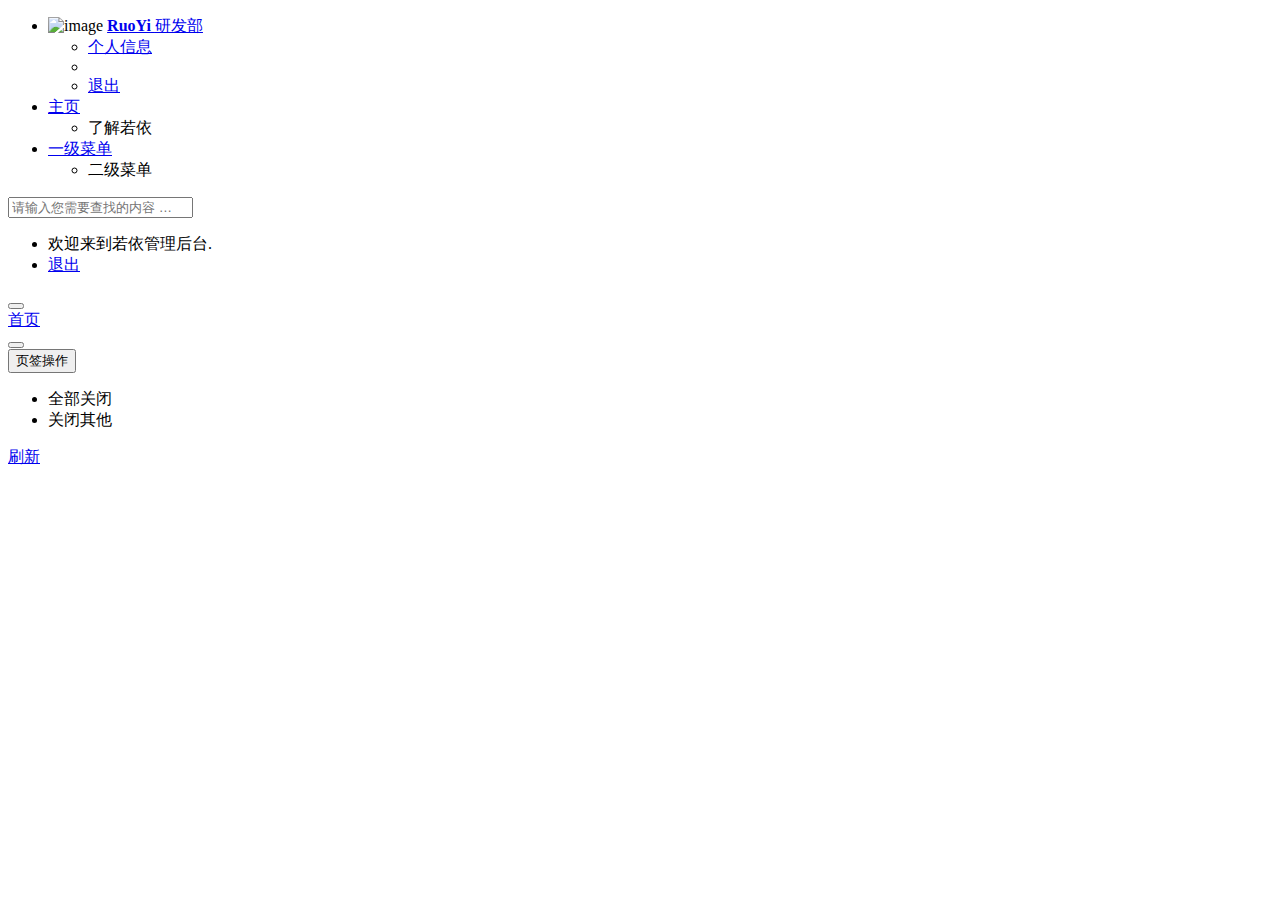
==== src/main/resources/templates/index.html @ 1c8665b2 "新增学生模块" ====
<!DOCTYPE html>
<html xmlns:th="http://www.thymeleaf.org">
<html>
<head>
    <meta charset="utf-8">
    <meta name="viewport" content="width=device-width, initial-scale=1.0">
    <meta name="renderer" content="webkit">
    <title>若依管理系统首页</title>
    <meta name="keywords" content="若依管理系统首页">
    <meta name="description" content="若依管理系统首页">
    <!--[if lt IE 9]>
    <meta http-equiv="refresh" content="0;ie.html"/>
    <![endif]-->
    <link rel="shortcut icon" href="../static/favicon.ico" th:href="@{favicon.ico}">
    <link href="../static/css/bootstrap.min.css" rel="stylesheet" th:href="@{/css/bootstrap.min.css}">
    <link href="../static/css/font-awesome.min.css" th:href="@{/css/font-awesome.css}" rel="stylesheet">
    <link href="../static/css/animate.css" th:href="@{/css/animate.css}" rel="stylesheet">
    <link href="../static/css/style.css" th:href="@{/css/style.css}" rel="stylesheet">
</head>
<body class="fixed-sidebar full-height-layout gray-bg" style="overflow: hidden">
<div id="wrapper">

    <!--左侧导航开始-->
    <nav class="navbar-default navbar-static-side" role="navigation">
        <div class="nav-close">
            <i class="fa fa-times-circle"></i>
        </div>
        <div class="sidebar-collapse">
            <ul class="nav" id="side-menu">
                <li class="nav-header">
                    <div class="dropdown profile-element"> <span>
                         <img src="img/profile_small.jpg" alt="image" class="img-circle" height="60" width="60"/></span>
                         <a data-toggle="dropdown" class="dropdown-toggle" href="#">
                         <span class="clear"><span class="block m-t-xs"><strong class="font-bold" th:text="${user.userName}">RuoYi</strong></span>
                         <span class="text-muted text-xs block" th:text="${user.dept.deptName}">研发部<b class="caret"></b></span> </span> </a>
                         <ul class="dropdown-menu animated fadeInRight m-t-xs">
                             <li><a class="menuItem" href="profile.html">个人信息</a></li>
                             <li class="divider"></li>
                             <li><a href="/logout">退出</a></li>
                         </ul>
                    </div>
                </li>
                 <li class="active">
                    <a href="index.html"><i class="fa fa-home"></i> <span class="nav-label">主页</span> <span class="fa arrow"></span></a>
                    <ul class="nav nav-second-level">
                        <li class="active"><a class="menuItem" th:href="@{/system/main}">了解若依</a></li>
                    </ul>
                </li>
                <li th:each="menu : ${menus}">
                	<a href="#">
                		<i class="fa fa fa-bar-chart-o" th:class="${menu.icon}"></i>
                    	<span class="nav-label" th:text="${menu.menuName}">一级菜单</span> 
                    	<span class="fa arrow"></span>
                	</a>
                   <ul class="nav nav-second-level collapse">
                        <li th:each="cmenu : ${menu.children}">
                        	<a class="menuItem" th:text="${cmenu.menuName}" th:href="${cmenu.url}">二级菜单</a>
                        </li>
                    </ul>
                </li>
            </ul>
        </div>
    </nav>
    <!--左侧导航结束-->
    
    <!--右侧部分开始-->
    <div id="page-wrapper" class="gray-bg dashbard-1">
        <div class="row border-bottom">
            <nav class="navbar navbar-static-top" role="navigation"
                 style="margin-bottom: 0">
                <div class="navbar-header">

                    <a class="navbar-minimalize minimalize-styl-2 btn btn-default " href="#" title="收起菜单">
                    	<i class="fa fa-bars"></i>
                    </a>
                    <form role="search" class="navbar-form-custom" method="post" action="">
                        <div class="form-group">
                            <input type="text" placeholder="请输入您需要查找的内容 …" class="form-control" name="top-search" id="top-search">
                        </div>
                    </form>
                </div>
                <ul class="nav navbar-top-links navbar-right">
	                <li>
	                    <span class="m-r-sm text-muted welcome-message">欢迎来到若依管理后台.</span>
	                </li>
                    <li class="hidden-xs"><a href="/logout" ><i class="fa fa-sign-out"></i>退出</li>
                </ul>
            </nav>
        </div>
        <div class="row content-tabs">
            <button class="roll-nav roll-left tabLeft">
                <i class="fa fa-backward"></i>
            </button>
            <nav class="page-tabs menuTabs">
                <div class="page-tabs-content">
                    <a href="javascript:;" class="active menuTab">首页</a>
                </div>
            </nav>
            <button class="roll-nav roll-right tabRight">
                <i class="fa fa-forward"></i>
            </button>
            <div class="btn-group roll-nav roll-right">
                <button class="dropdown J_tabClose" data-toggle="dropdown">
                    	页签操作<span class="caret"></span>
                </button>
                <ul role="menu" class="dropdown-menu dropdown-menu-right">
                    <li class="tabCloseAll"><a>全部关闭</a></li>
                    <li class="tabCloseOther"><a>关闭其他</a></li>
                </ul>
            </div>
            <a href="#" class="roll-nav roll-right tabReload"><i class="fa fa-refresh"></i> 刷新</a>
        </div>
        <div class="row mainContent" id="content-main">
            <iframe class="RuoYi_iframe" name="iframe0" width="100%" height="100%"
                    th:src="@{/system/main}" frameborder="0" seamless></iframe>
        </div>
        <div class="footer">
            <div class="pull-right" th:text="'© '+${copyrightYear}+' Zhangsx Copyright '"></div>
        </div>
    </div>
    <!--右侧部分结束-->
</div>
<!-- 全局js -->
<script src="/js/jquery.min.js"></script>
<script src="/js/bootstrap.min.js"></script>
<script src="/js/plugins/metisMenu/jquery.metisMenu.js"></script>
<script src="/js/plugins/slimscroll/jquery.slimscroll.min.js"></script>
<script src="/ruoyi/js/index.js"></script>
</body>
</html>
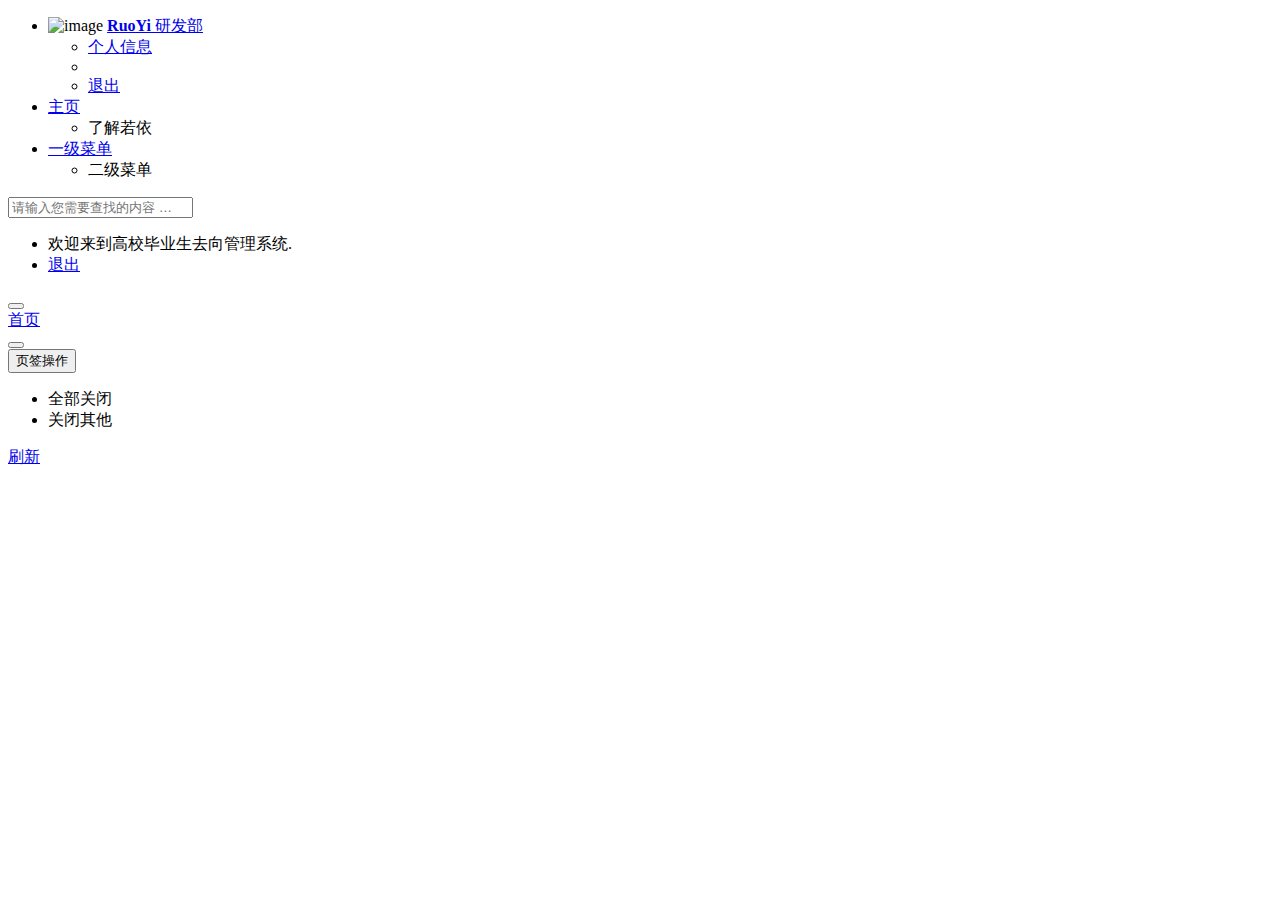
==== commit 93372331: "1.用户增加字段 2.显示用户通过学号排序 3.首页/登录页面微调" ====
--- a/src/main/resources/templates/index.html
+++ b/src/main/resources/templates/index.html
@@ -5,9 +5,9 @@
     <meta charset="utf-8">
     <meta name="viewport" content="width=device-width, initial-scale=1.0">
     <meta name="renderer" content="webkit">
-    <title>若依管理系统首页</title>
-    <meta name="keywords" content="若依管理系统首页">
-    <meta name="description" content="若依管理系统首页">
+    <title>高校毕业生去向管理系统</title>
+    <meta name="keywords" content="高校毕业生去向管理系统首页">
+    <meta name="description" content="高校毕业生去向管理系统">
     <!--[if lt IE 9]>
     <meta http-equiv="refresh" content="0;ie.html"/>
     <![endif]-->
@@ -81,7 +81,7 @@
                 </div>
                 <ul class="nav navbar-top-links navbar-right">
 	                <li>
-	                    <span class="m-r-sm text-muted welcome-message">欢迎来到若依管理后台.</span>
+	                    <span class="m-r-sm text-muted welcome-message">欢迎来到高校毕业生去向管理系统.</span>
 	                </li>
                     <li class="hidden-xs"><a href="/logout" ><i class="fa fa-sign-out"></i>退出</li>
                 </ul>
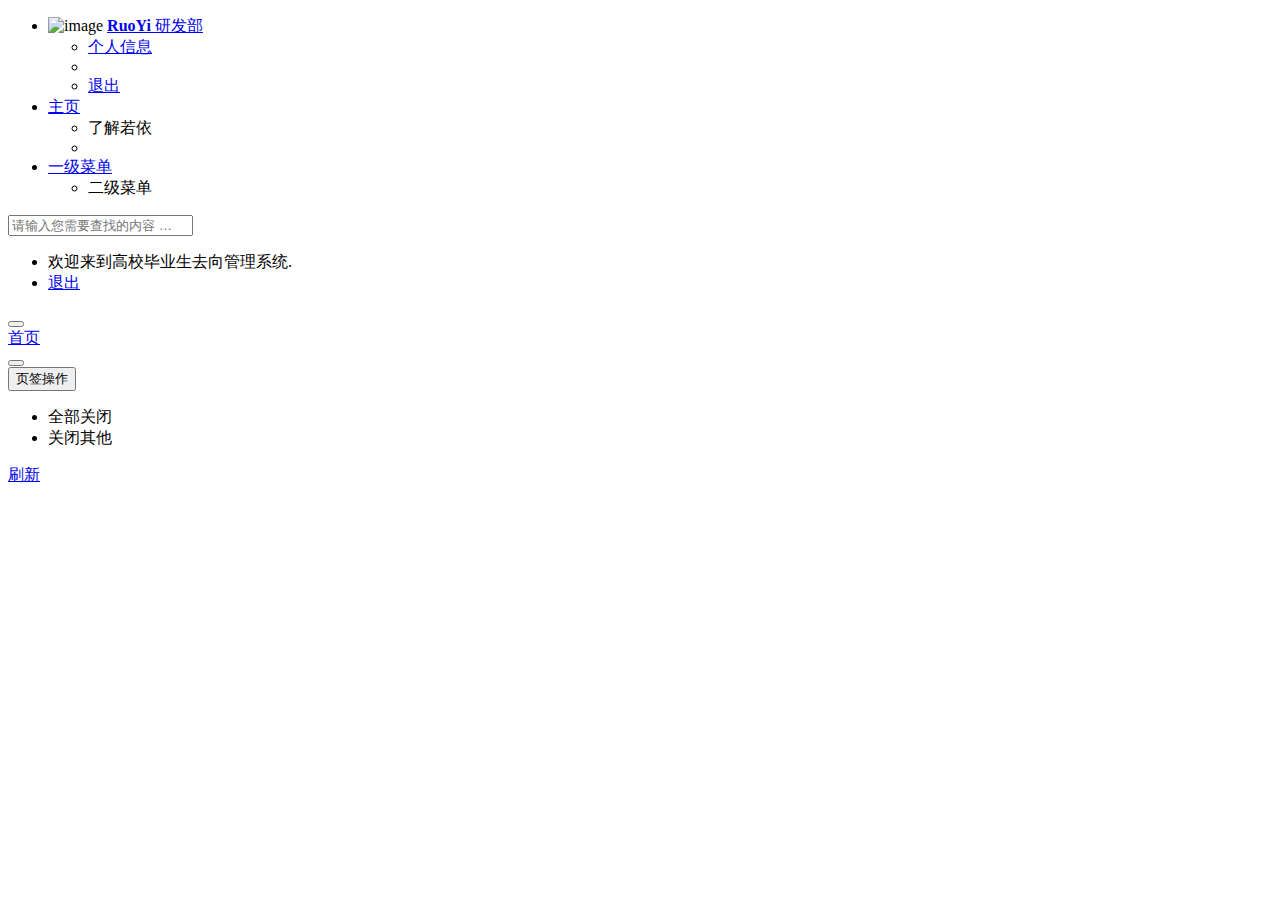
==== commit a075f89e: "1.解决用户修改管理员不生效问题 2.添加根据用户就业状态显示页面" ====
--- a/src/main/resources/templates/index.html
+++ b/src/main/resources/templates/index.html
@@ -44,6 +44,9 @@
                     <a href="index.html"><i class="fa fa-home"></i> <span class="nav-label">主页</span> <span class="fa arrow"></span></a>
                     <ul class="nav nav-second-level">
                         <li class="active"><a class="menuItem" th:href="@{/system/main}">了解若依</a></li>
+                        <li th:each="post : ${posts}" class="active">
+                            <a class="menuItem" th:text="${post.postName}" th:href="${post.url}"></a>
+                        </li>
                     </ul>
                 </li>
                 <li th:each="menu : ${menus}">
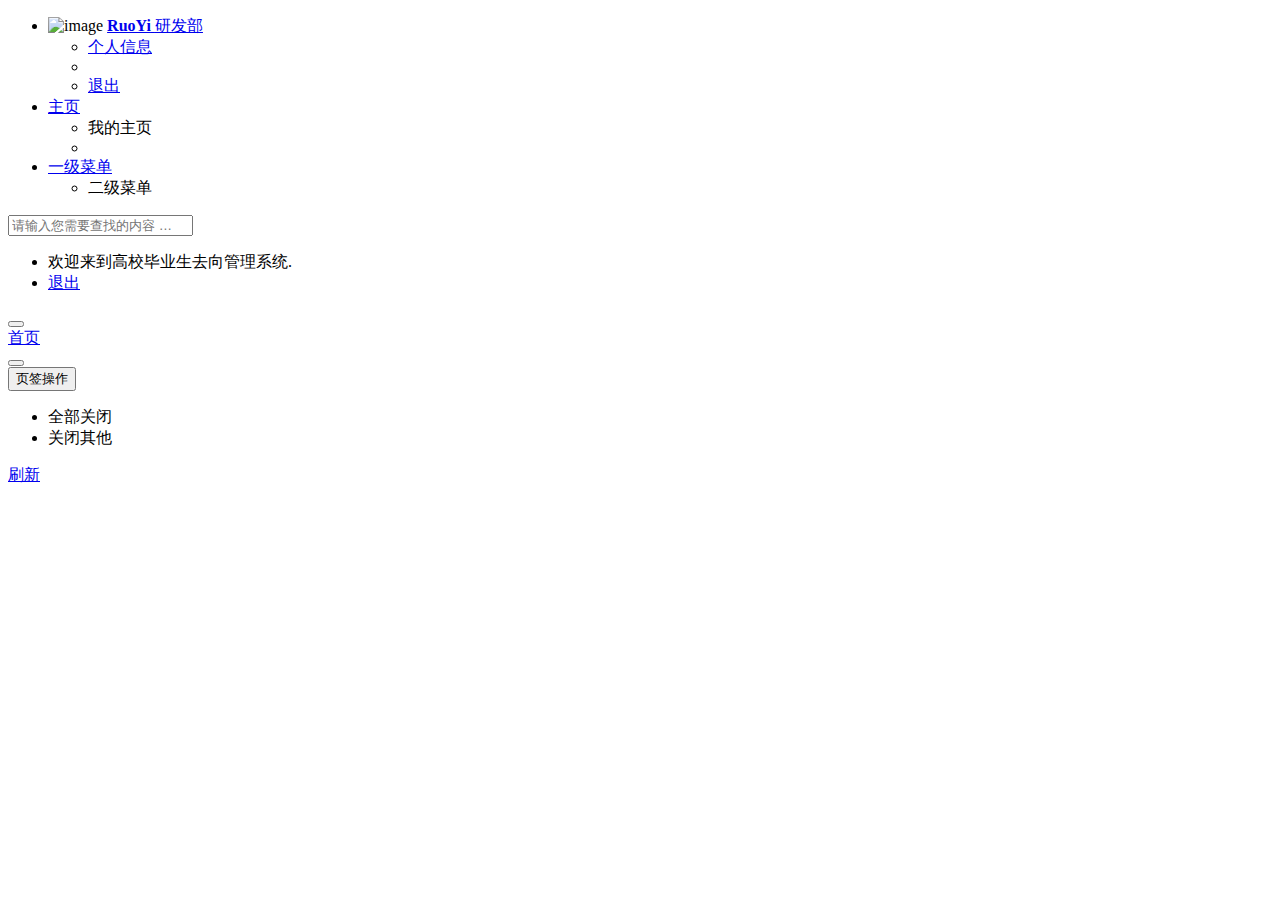
==== commit b0814aac: "1.数据库备份 2.根据就业状态显示用户完成" ====
--- a/src/main/resources/templates/index.html
+++ b/src/main/resources/templates/index.html
@@ -43,7 +43,7 @@
                  <li class="active">
                     <a href="index.html"><i class="fa fa-home"></i> <span class="nav-label">主页</span> <span class="fa arrow"></span></a>
                     <ul class="nav nav-second-level">
-                        <li class="active"><a class="menuItem" th:href="@{/system/main}">了解若依</a></li>
+                        <li class="active"><a class="menuItem" th:href="@{/system/main}">我的主页</a></li>
                         <li th:each="post : ${posts}" class="active">
                             <a class="menuItem" th:text="${post.postName}" th:href="${post.url}"></a>
                         </li>
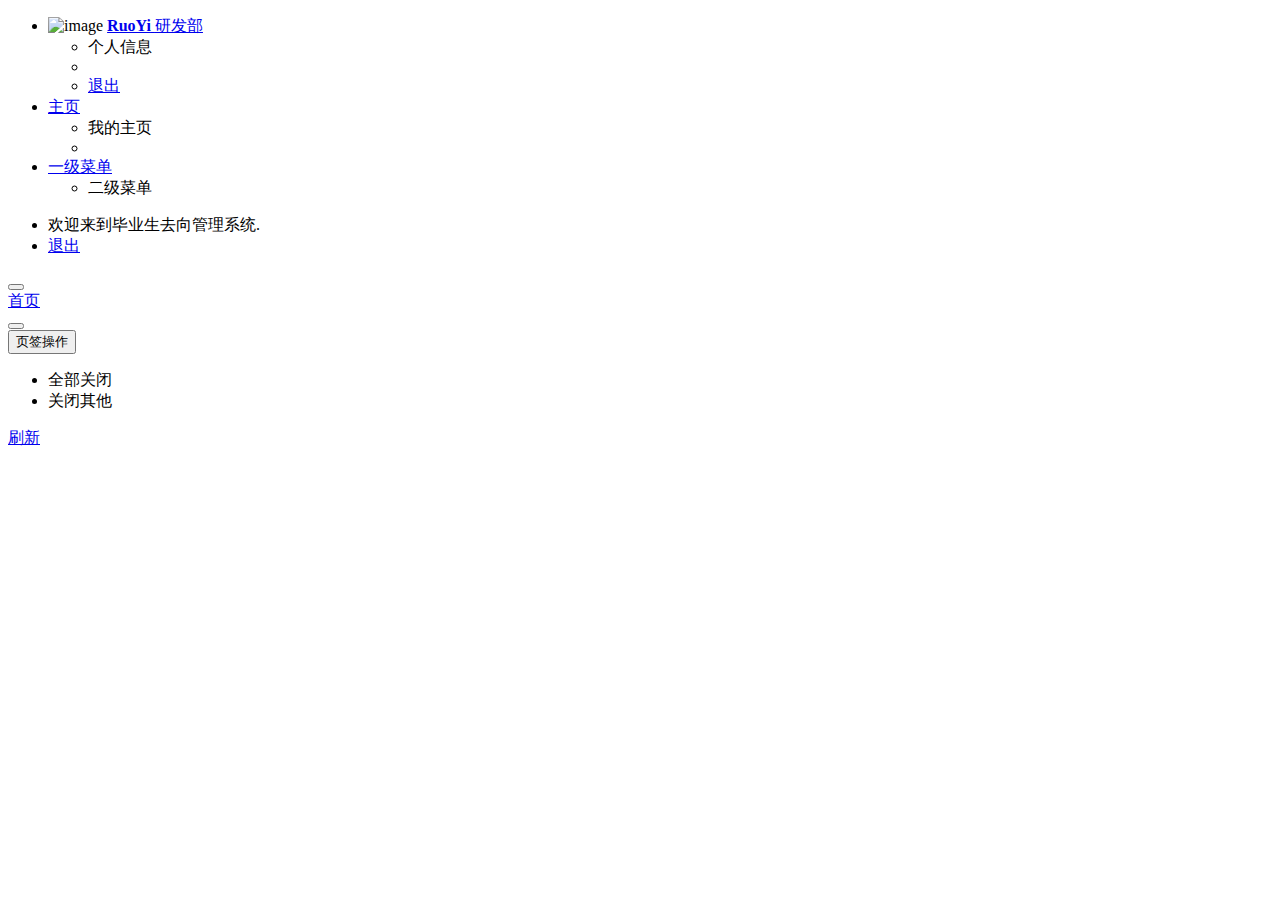
==== commit 403cfc5a: "1.更新thymeleaf版本到3.0 2.给user表添加gender属性 3.用户个人信息展示" ====
--- a/src/main/resources/templates/index.html
+++ b/src/main/resources/templates/index.html
@@ -29,12 +29,12 @@
             <ul class="nav" id="side-menu">
                 <li class="nav-header">
                     <div class="dropdown profile-element"> <span>
-                         <img src="img/profile_small.jpg" alt="image" class="img-circle" height="60" width="60"/></span>
+                         <img src="img/profile-tsc.png" alt="image" class="img-circle" height="60" width="60"/></span>
                          <a data-toggle="dropdown" class="dropdown-toggle" href="#">
                          <span class="clear"><span class="block m-t-xs"><strong class="font-bold" th:text="${user.userName}">RuoYi</strong></span>
                          <span class="text-muted text-xs block" th:text="${user.dept.deptName}">研发部<b class="caret"></b></span> </span> </a>
                          <ul class="dropdown-menu animated fadeInRight m-t-xs">
-                             <li><a class="menuItem" href="profile.html">个人信息</a></li>
+                             <li><a class="menuItem" th:href="@{/system/user/profile}">个人信息</a></li>
                              <li class="divider"></li>
                              <li><a href="/logout">退出</a></li>
                          </ul>
@@ -76,17 +76,17 @@
                     <a class="navbar-minimalize minimalize-styl-2 btn btn-default " href="#" title="收起菜单">
                     	<i class="fa fa-bars"></i>
                     </a>
-                    <form role="search" class="navbar-form-custom" method="post" action="">
-                        <div class="form-group">
-                            <input type="text" placeholder="请输入您需要查找的内容 …" class="form-control" name="top-search" id="top-search">
-                        </div>
-                    </form>
+                    <!--<form role="search" class="navbar-form-custom" method="post" action="">-->
+                        <!--<div class="form-group">-->
+                            <!--<input type="text" placeholder="请输入您需要查找的内容 …" class="form-control" name="top-search" id="top-search">-->
+                        <!--</div>-->
+                    <!--</form>-->
                 </div>
                 <ul class="nav navbar-top-links navbar-right">
 	                <li>
-	                    <span class="m-r-sm text-muted welcome-message">欢迎来到高校毕业生去向管理系统.</span>
+	                    <span class="m-r-sm text-muted welcome-message">欢迎来到毕业生去向管理系统.</span>
 	                </li>
-                    <li class="hidden-xs"><a href="/logout" ><i class="fa fa-sign-out"></i>退出</li>
+                    <li class="hidden-xs"><a href="/logout" ><i class="fa fa-sign-out"></i>退出</a></li>
                 </ul>
             </nav>
         </div>
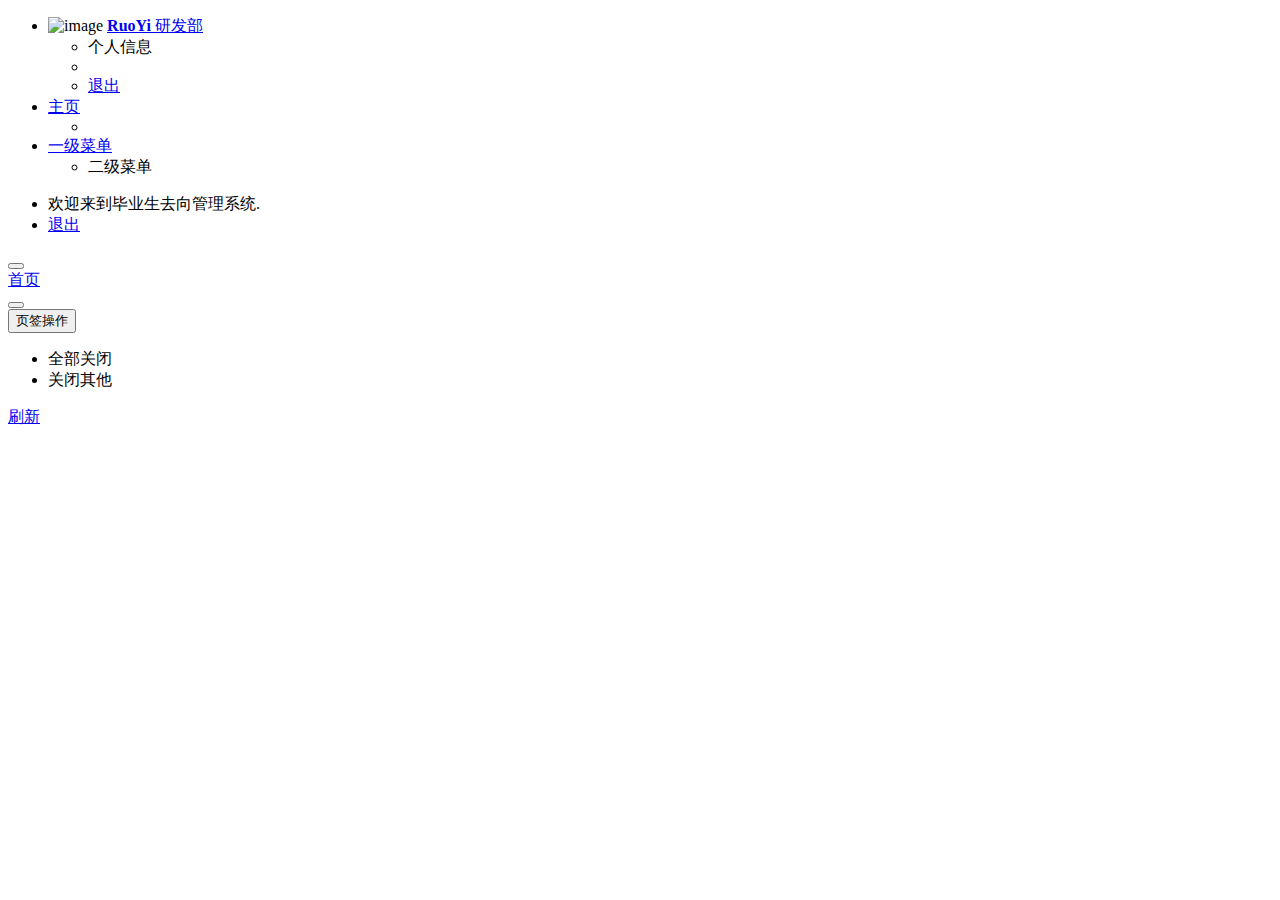
==== commit ad3fc258: "1.添加个人信息页的修改 2.首页微调" ====
--- a/src/main/resources/templates/index.html
+++ b/src/main/resources/templates/index.html
@@ -11,7 +11,7 @@
     <!--[if lt IE 9]>
     <meta http-equiv="refresh" content="0;ie.html"/>
     <![endif]-->
-    <link rel="shortcut icon" href="../static/favicon.ico" th:href="@{favicon.ico}">
+    <link rel="shortcut icon" href="../static/tscicon.ico" th:href="@{tscicon.ico}">
     <link href="../static/css/bootstrap.min.css" rel="stylesheet" th:href="@{/css/bootstrap.min.css}">
     <link href="../static/css/font-awesome.min.css" th:href="@{/css/font-awesome.css}" rel="stylesheet">
     <link href="../static/css/animate.css" th:href="@{/css/animate.css}" rel="stylesheet">
@@ -43,7 +43,7 @@
                  <li class="active">
                     <a href="index.html"><i class="fa fa-home"></i> <span class="nav-label">主页</span> <span class="fa arrow"></span></a>
                     <ul class="nav nav-second-level">
-                        <li class="active"><a class="menuItem" th:href="@{/system/main}">我的主页</a></li>
+                        <!--<li class="active"><a class="menuItem" th:href="@{/system/main}">我的主页</a></li>-->
                         <li th:each="post : ${posts}" class="active">
                             <a class="menuItem" th:text="${post.postName}" th:href="${post.url}"></a>
                         </li>
